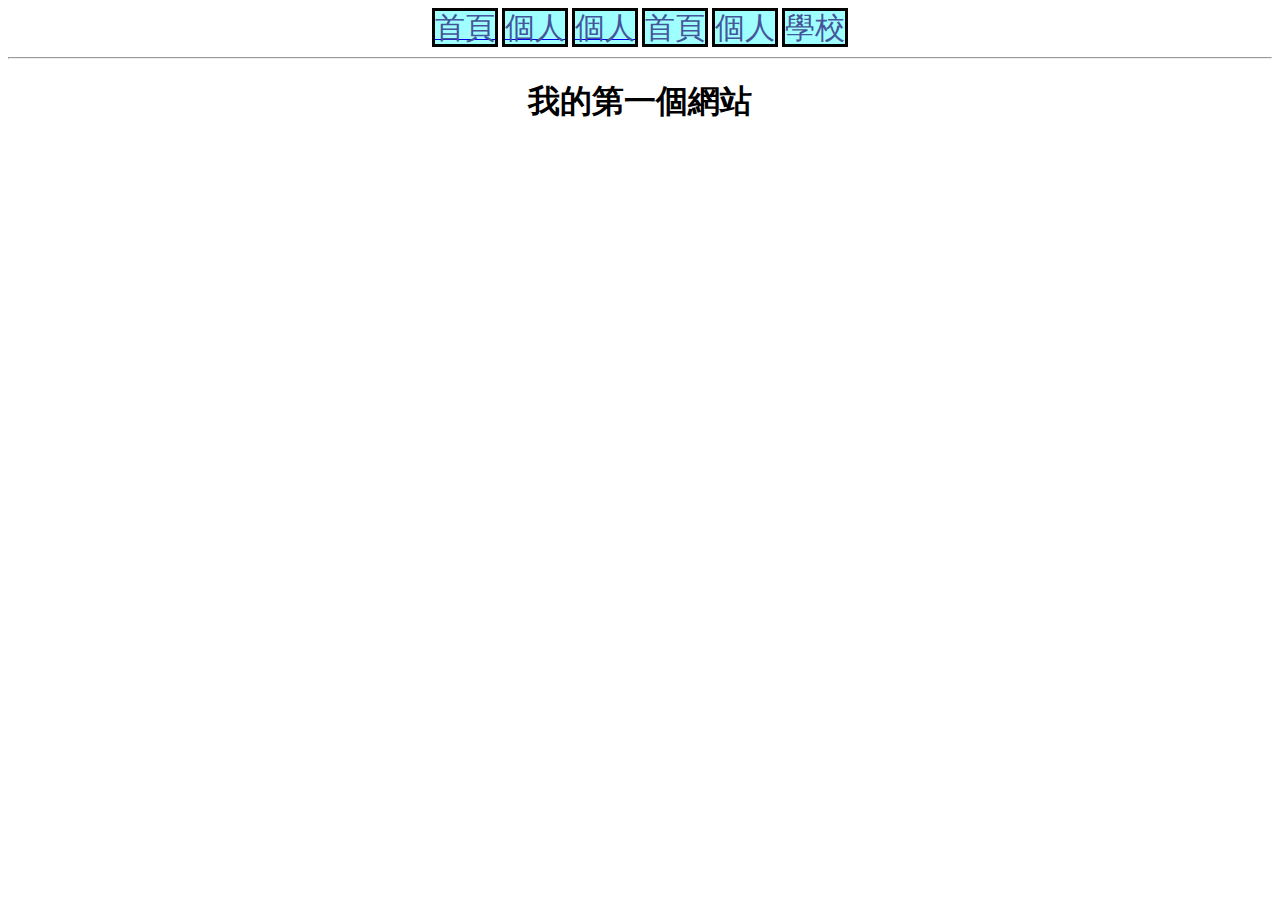
==== index.html @ 2af3721b "Add files via upload" ====
<!DOCTYPE html>
<html>
  <head>
    <meta charset="UTF-8">
    <title>我的網站</title>
    <link rel="stylesheet" href="./style.css">	
  </head>
  <body>
    <a href="index.html"><div class="btn">首頁</div></a>
    <a href="person.html"><div class="btn">個人</div></a>
    <a href="http://www.ncyu.edu.tw"><div class="btn">個人</div></a>
    <div class="btn">首頁</div>
    <div class="btn">個人</div>
    <div class="btn">學校</div>
    <hr>
    <h1>我的第一個網站</h1>
  </body>
</html>
---- style.css ----
body{
    text-align: center;
}
.btn{
  border: solid 3px black;
  width: 100px;
  height: 100px;
  display: inline;
  font-size: 30px;
  color: #445599;
  background-color: #9fffff;
}
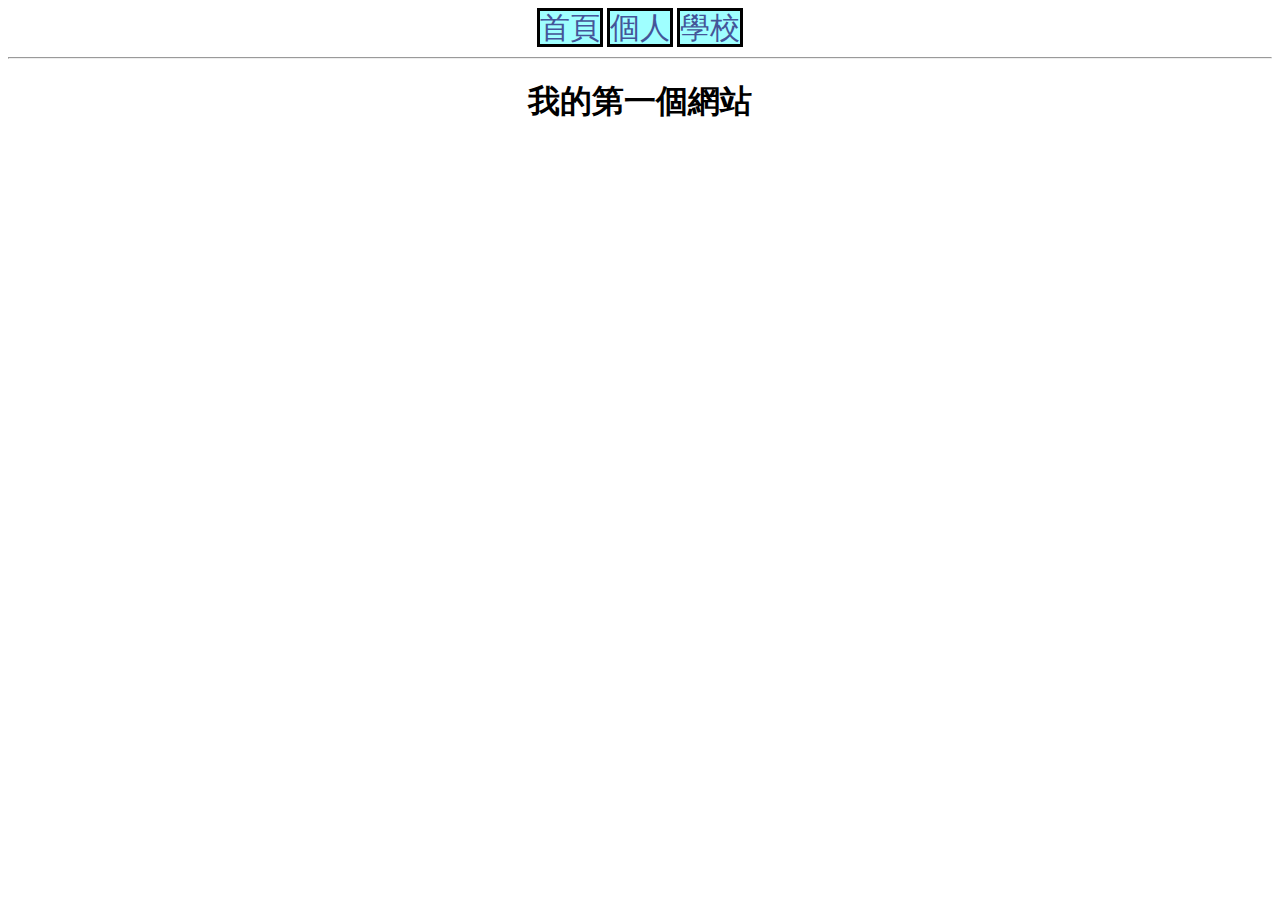
==== commit 1827e6e4: "Add files via upload" ====
--- a/index.html
+++ b/index.html
@@ -6,9 +6,6 @@
     <link rel="stylesheet" href="./style.css">	
   </head>
   <body>
-    <a href="index.html"><div class="btn">首頁</div></a>
-    <a href="person.html"><div class="btn">個人</div></a>
-    <a href="http://www.ncyu.edu.tw"><div class="btn">個人</div></a>
     <div class="btn">首頁</div>
     <div class="btn">個人</div>
     <div class="btn">學校</div>
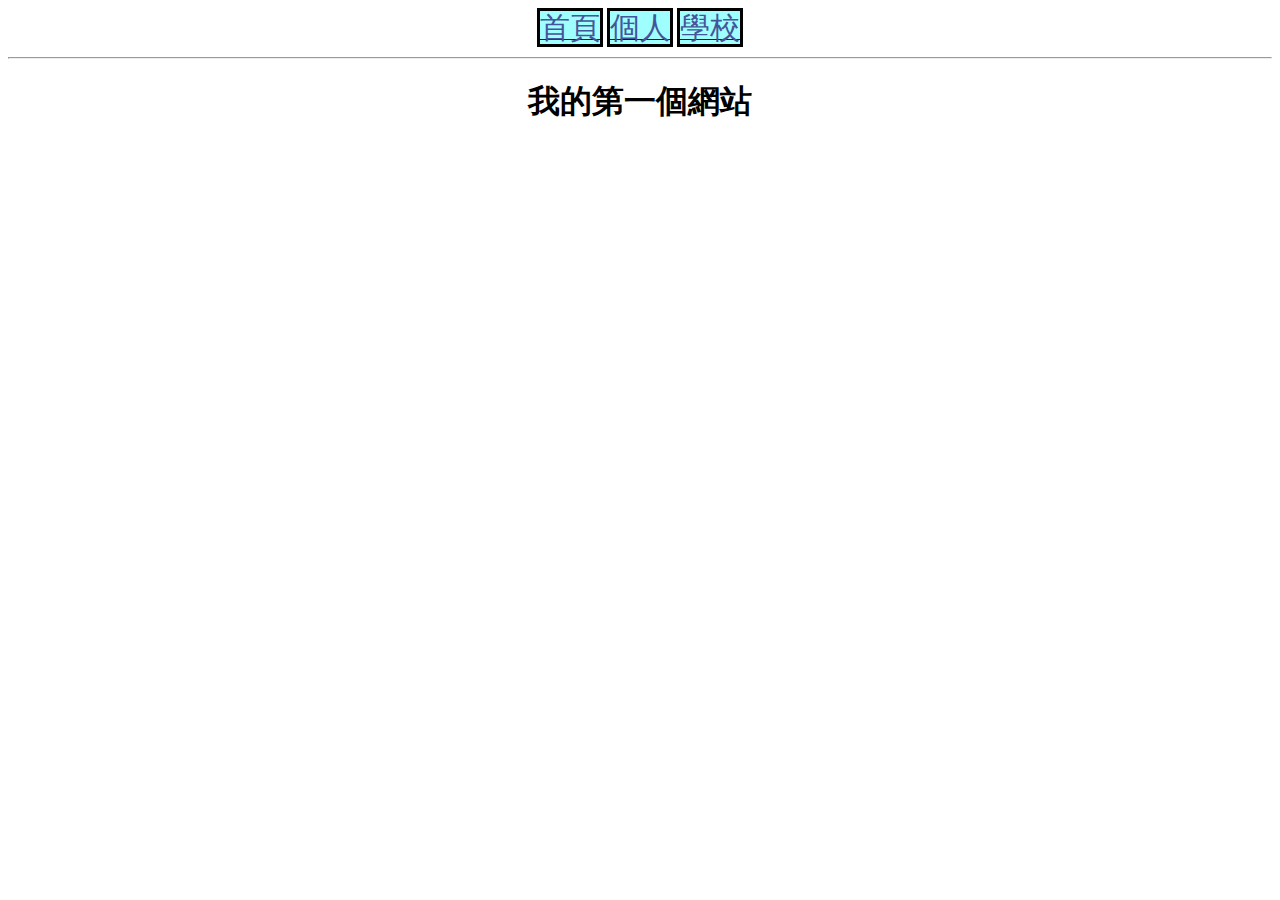
==== commit 0d29e399: "Add files via upload" ====
--- a/index.html
+++ b/index.html
@@ -6,9 +6,9 @@
     <link rel="stylesheet" href="./style.css">	
   </head>
   <body>
-    <div class="btn">首頁</div>
-    <div class="btn">個人</div>
-    <div class="btn">學校</div>
+    <a href="index.html"><div class="btn">首頁</div></a>
+    <a href="person.html"><div class="btn">個人</div></a>
+    <a href="http://www.ncyu.edu.tw"><div class="btn">學校</div></a>
     <hr>
     <h1>我的第一個網站</h1>
   </body>
